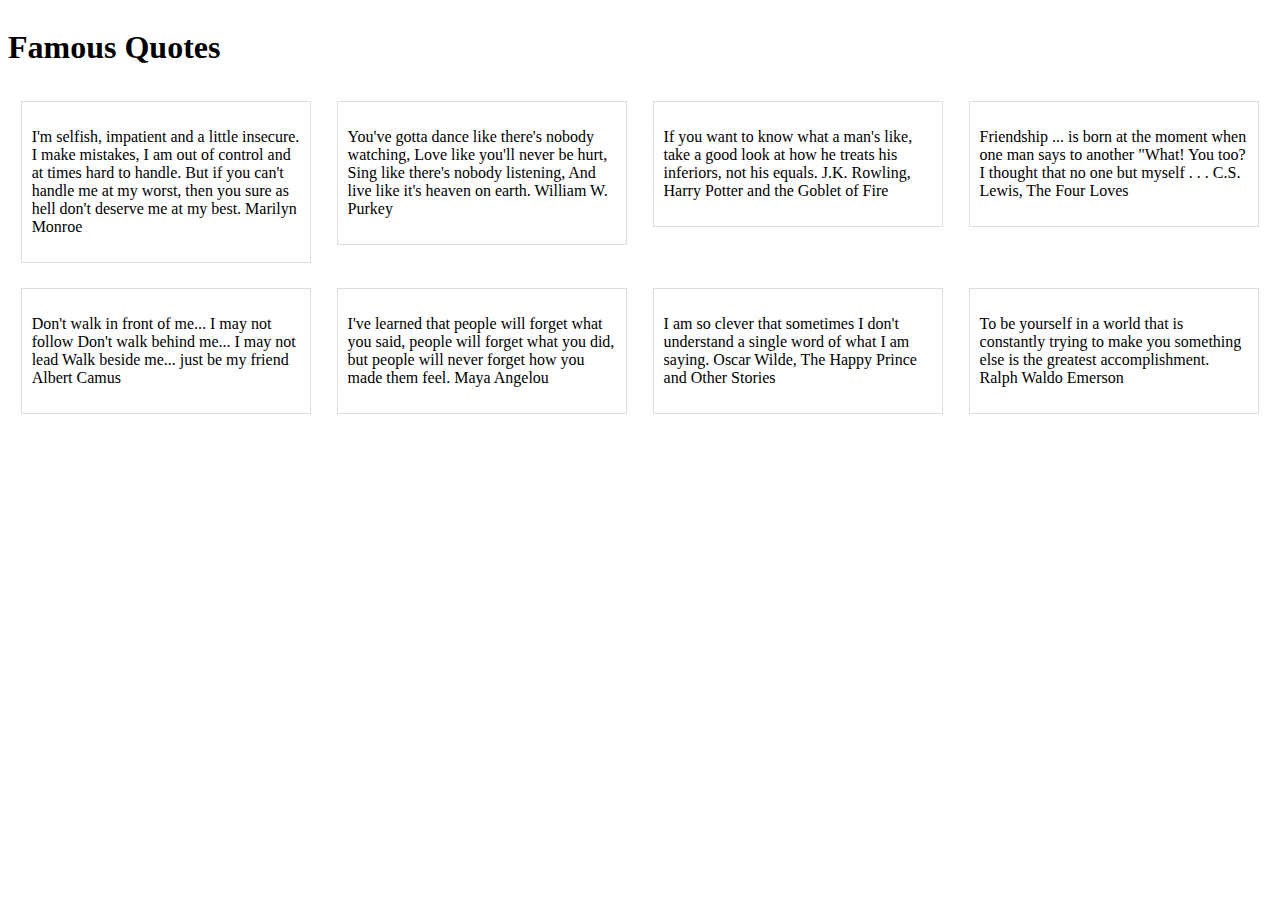
==== assignment2/index.html @ 1df46be8 "commit folder" ====
<!doctype html>
<html lang="en">
    <head>
        <title>Famous Quotes</title>
        <meta name="viewport" content="width=device-width, initial-scale=1.0">
        <link rel="stylesheet" href="css/app.css">
        <script type="text/javascript" src="js/modernizr.js"></script>
    </head>
    <body>
        <main>
            <article class="row">
                <h1>Famous Quotes</h1>
                <div class="item">
                    <p>I'm selfish, impatient and a little insecure. I make mistakes, I am out of control and at times hard to handle. But if you can't handle me at my worst, then you sure as hell don't deserve me at my best. Marilyn Monroe
                    </p>
                </div>
                <div class="item"> 
                    <p>
                         You've gotta dance like there's nobody watching, Love like you'll never be hurt, Sing like there's nobody listening, And live like it's heaven on earth. William W. Purkey
                    </p>
                </div>
                <div class="item"> 
                    <p>
                       If you want to know what a man's like, take a good look at how he treats his inferiors, not his equals. J.K. Rowling, Harry Potter and the Goblet of Fire
                    </p>
                </div>
                <div class="item"> 
                    <p>
                        Friendship ... is born at the moment when one man says to another "What! You too? I thought that no one but myself . . . C.S. Lewis, The Four Loves
                    </p>
                </div>
            </article>
            <article class="row">    
                <div class="item"> 
                    <p>
                        Don't walk in front of me... I may not follow Don't walk behind me... I may not lead Walk beside me... just be my friend Albert Camus
                    </p>
                </div>
                <div class="item"> 
                    <p>
                        I've learned that people will forget what you said, people will forget what you did, but people will never forget how you made them feel. Maya Angelou
                    </p>
                </div>
                <div class="item"> 
                    <p>
                        I am so clever that sometimes I don't understand a single word of what I am saying. Oscar Wilde, The Happy Prince and Other Stories
                    </p>
                </div>
                <div class="item"> 
                    <p>
                        To be yourself in a world that is constantly trying to make you something else is the greatest accomplishment. Ralph Waldo Emerson
                    </p>
                </div>
            </article>
        </main>
        
    </body>
</html>
---- assignment2/css/app.css ----
.row:before, .row:after {
  content: '';
  display: table; }
.row:after {
  clear: both; }

/* Talk about this "magic" in Wednesday's lecture. */
@media all and (max-width: 40em) {
  .small-1 {
    float: left;
    padding: 10px;
    box-sizing: border-box;
    width: 23%;
    margin: 1%; }

  .small-2 {
    float: left;
    padding: 10px;
    box-sizing: border-box;
    width: 46%;
    margin: 2%; }

  .small-3 {
    float: left;
    padding: 10px;
    box-sizing: border-box;
    width: 69%;
    margin: 3%; }

  .small-4, .item {
    float: left;
    padding: 10px;
    box-sizing: border-box;
    width: 92%;
    margin: 4%; } }
@media all and (min-width: 40.01em) and (max-width: 64em) {
  .medium-1 {
    float: left;
    padding: 10px;
    box-sizing: border-box;
    width: 23%;
    margin: 1%; }

  .medium-2, .item {
    float: left;
    padding: 10px;
    box-sizing: border-box;
    width: 46%;
    margin: 2%; }

  .medium-3 {
    float: left;
    padding: 10px;
    box-sizing: border-box;
    width: 69%;
    margin: 3%; }

  .medium-4 {
    float: left;
    padding: 10px;
    box-sizing: border-box;
    width: 92%;
    margin: 4%; } }
@media all and (min-width: 64.01em) {
  .large-1, .item {
    float: left;
    padding: 10px;
    box-sizing: border-box;
    width: 23%;
    margin: 1%; }

  .large-2 {
    float: left;
    padding: 10px;
    box-sizing: border-box;
    width: 46%;
    margin: 2%; }

  .large-3 {
    float: left;
    padding: 10px;
    box-sizing: border-box;
    width: 69%;
    margin: 3%; }

  .large-4 {
    float: left;
    padding: 10px;
    box-sizing: border-box;
    width: 92%;
    margin: 4%; } }
.item {
  padding: 10px;
  box-sizing: border-box;
  border: 1px solid #DDD; }

/*# sourceMappingURL=app.css.map */
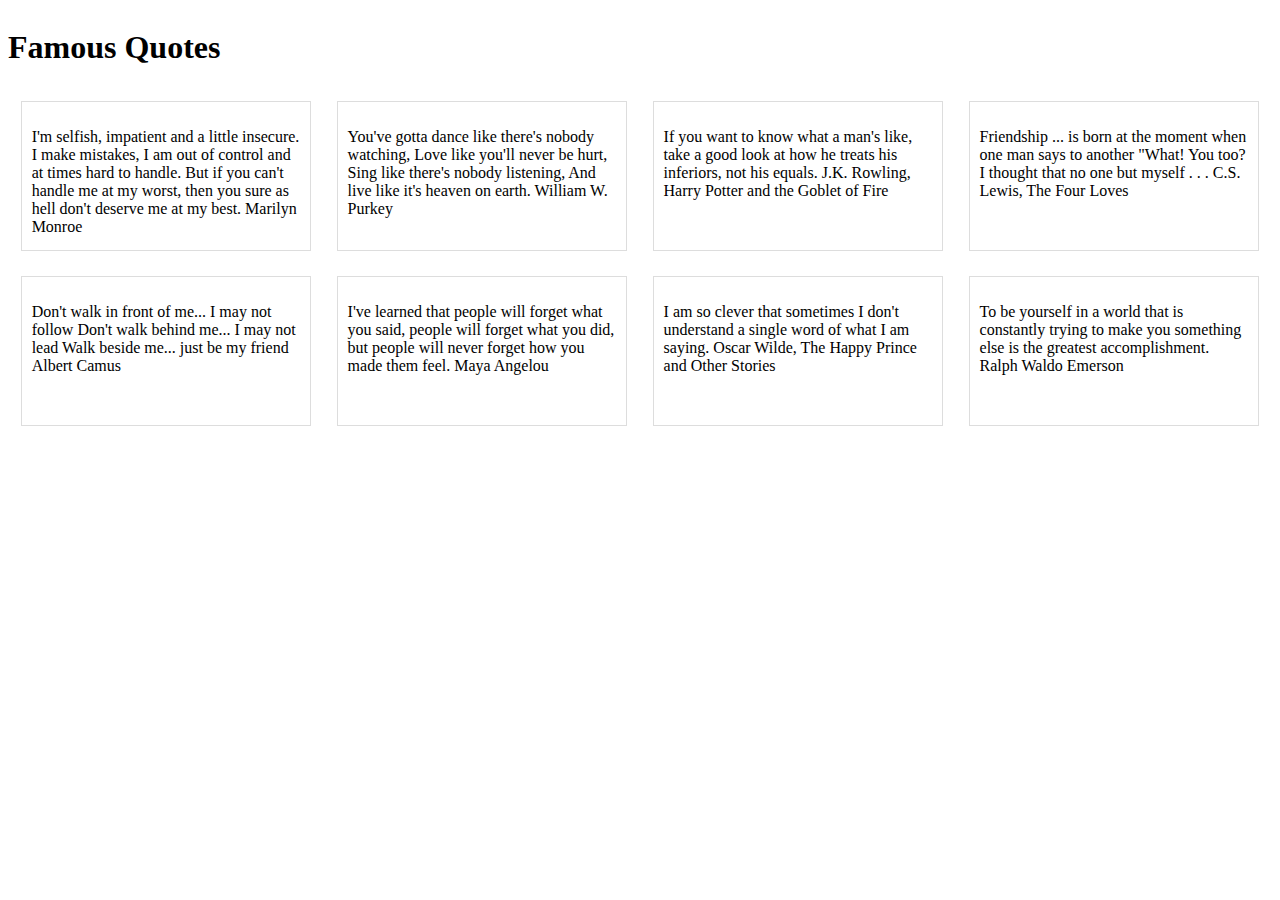
==== commit c75c84d7: "Commit changes" ====
--- a/assignment2/index.html
+++ b/assignment2/index.html
@@ -53,6 +53,6 @@
                 </div>
             </article>
         </main>
-        
+      <script src="js/nav.js"></script>  
     </body>
 </html>
--- a/assignment2/css/app.css
+++ b/assignment2/css/app.css
@@ -92,6 +92,7 @@
 .item {
   padding: 10px;
   box-sizing: border-box;
-  border: 1px solid #DDD; }
+  border: 1px solid #DDD;
+  height: 150px; }
 
 /*# sourceMappingURL=app.css.map */
